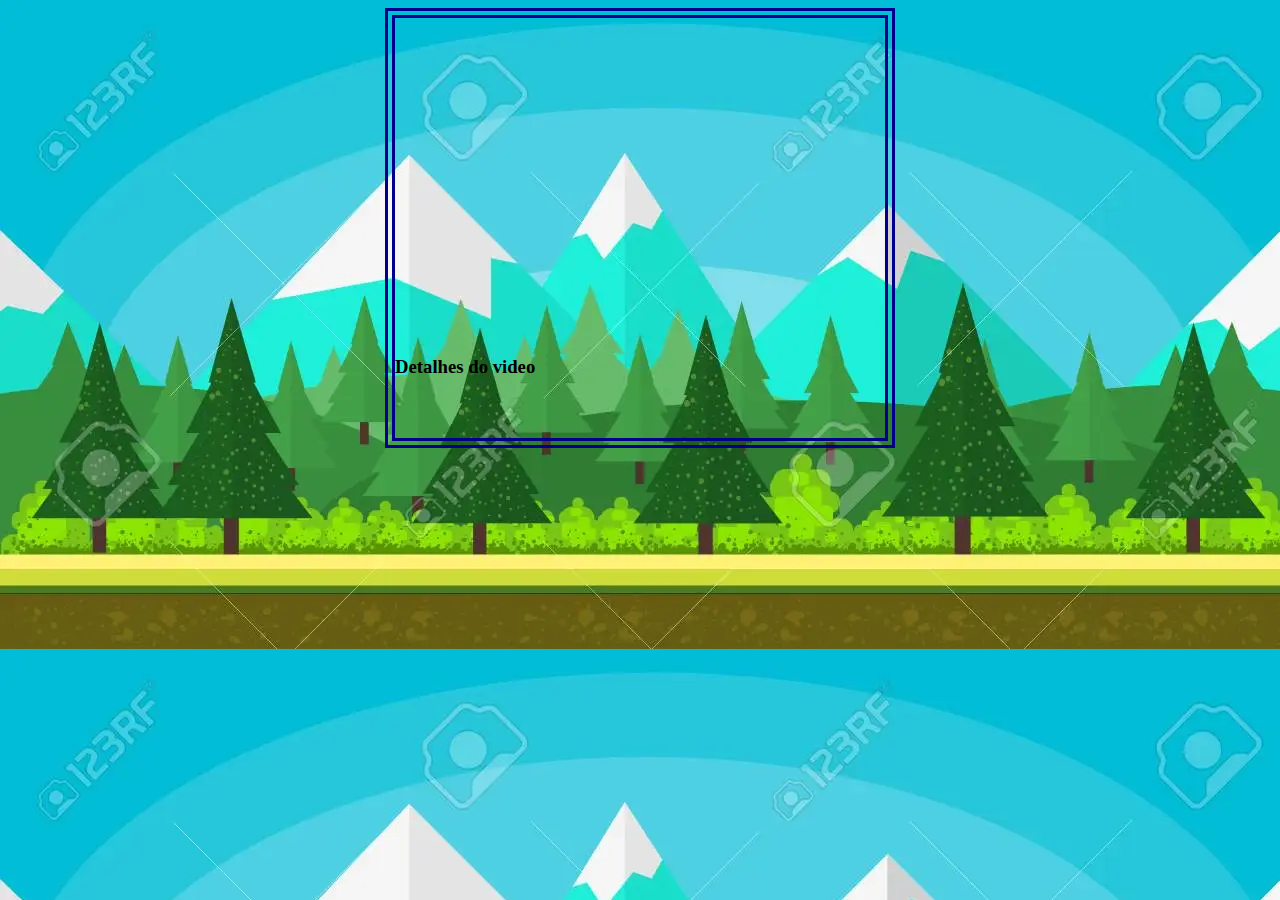
==== domina.html @ 013a25e0 "Colocando as pages" ====
<!DOCTYPE html>
<html lang="pt-br">
<head>
    <meta charset="UTF-8">
    <meta http-equiv="X-UA-Compatible" content="IE=edge">
    <meta name="viewport" content="width=device-width, initial-scale=1.0">
    <title>Domina</title>
    <style>
        body {
            background-image: url('images/background.webp');
        }

        div {
            height: 420px;
            width: 490px;
            border: 10px double darkblue;
            margin: auto;
        }
    </style>
</head>
<body>
    <div>
        <iframe width="560" height="315" src="https://www.youtube.com/embed/fPbbL723-bg" title="YouTube video player" frameborder="0" allow="accelerometer; autoplay; clipboard-write; encrypted-media; gyroscope; picture-in-picture" allowfullscreen></iframe>

        <h3>Detalhes do video</h3>
    </div>
</body>
</html>
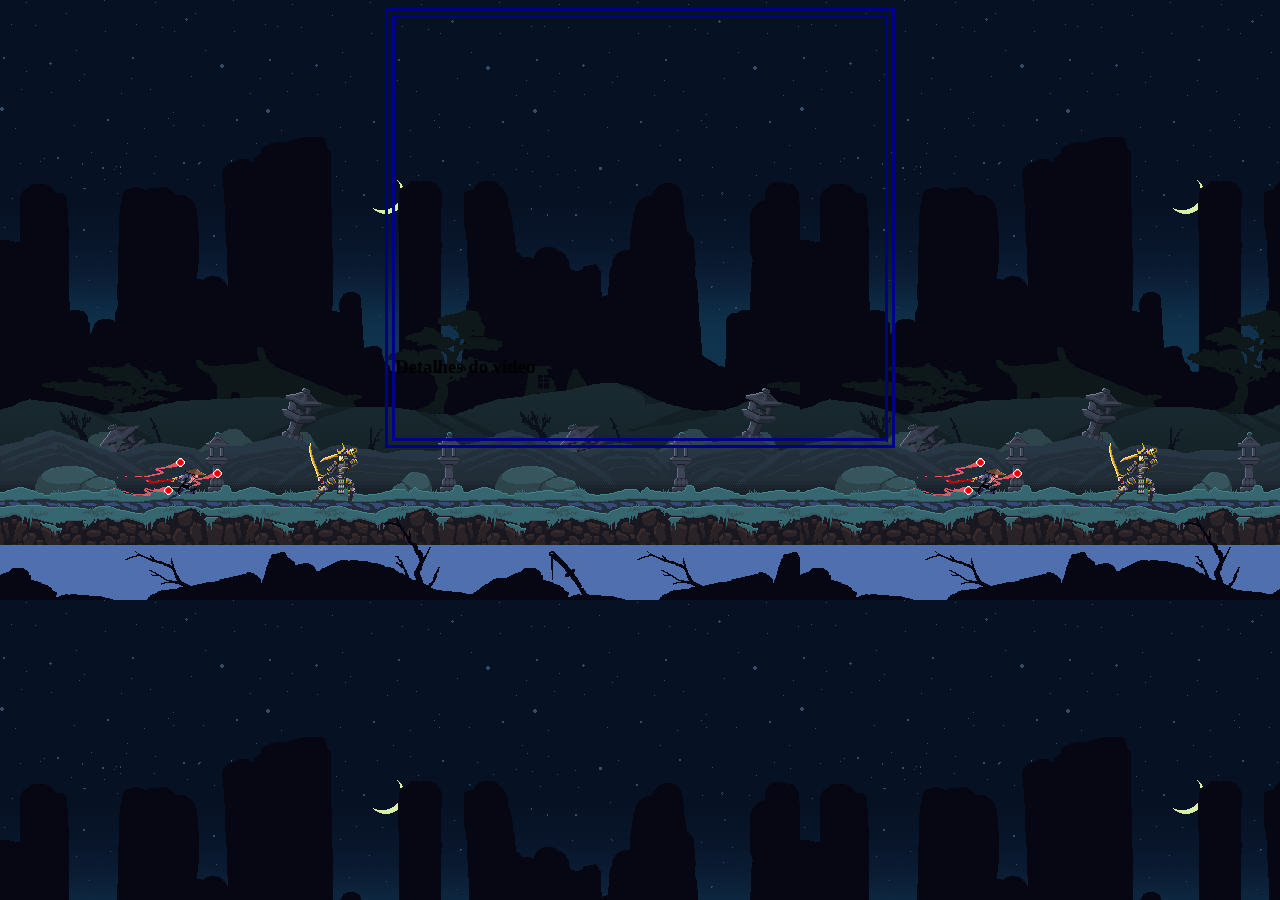
==== commit 20a33a8b: "Finalizando o CSS na primeira pagina" ====
--- a/domina.html
+++ b/domina.html
@@ -7,7 +7,7 @@
     <title>Domina</title>
     <style>
         body {
-            background-image: url('images/background.webp');
+            background-image: url('images/background.png');
         }
 
         div {
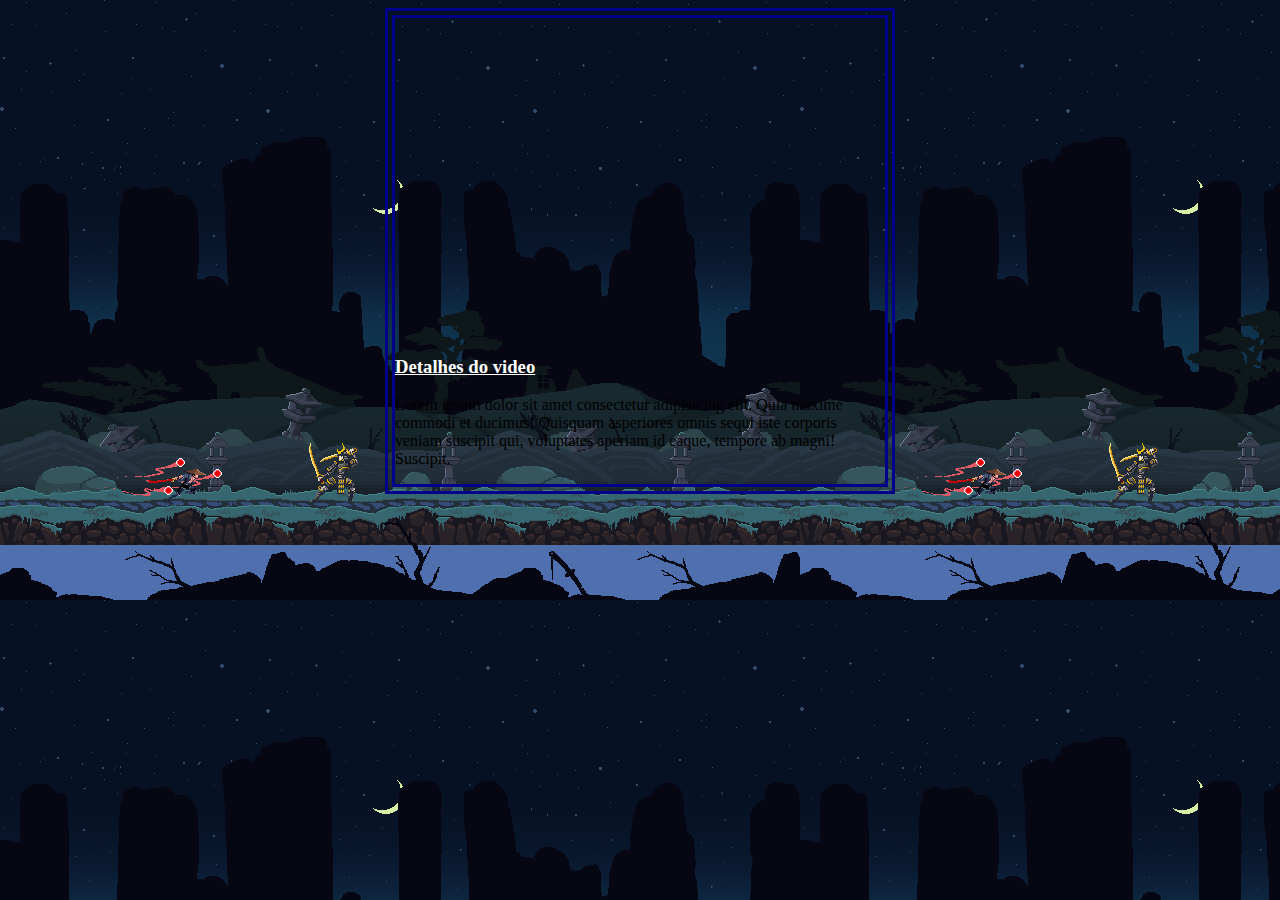
==== commit 8504c531: "Automatizando as paginas dos jogos" ====
--- a/domina.html
+++ b/domina.html
@@ -11,18 +11,35 @@
         }
 
         div {
-            height: 420px;
+            min-height: 350px;
             width: 490px;
             border: 10px double darkblue;
             margin: auto;
         }
+        
+        #detalhes {
+            color: white;
+            text-decoration: underline;
+            cursor: pointer;
+        }
+
+        iframe {
+            max-height: 100%;
+            max-width: 99%;
+            margin: auto;
+        }
+
     </style>
 </head>
 <body>
     <div>
         <iframe width="560" height="315" src="https://www.youtube.com/embed/fPbbL723-bg" title="YouTube video player" frameborder="0" allow="accelerometer; autoplay; clipboard-write; encrypted-media; gyroscope; picture-in-picture" allowfullscreen></iframe>
 
-        <h3>Detalhes do video</h3>
+        <aside id="detalhes">
+            <h3>Detalhes do video</h3>
+        </aside>
+        <p>Lorem ipsum dolor sit amet consectetur adipisicing elit. Quia maxime commodi et ducimus! Quisquam asperiores omnis sequi iste corporis veniam suscipit qui, voluptates aperiam id eaque, tempore ab magni! Suscipit.</p>
     </div>
+    <script src="script.js"></script>
 </body>
 </html>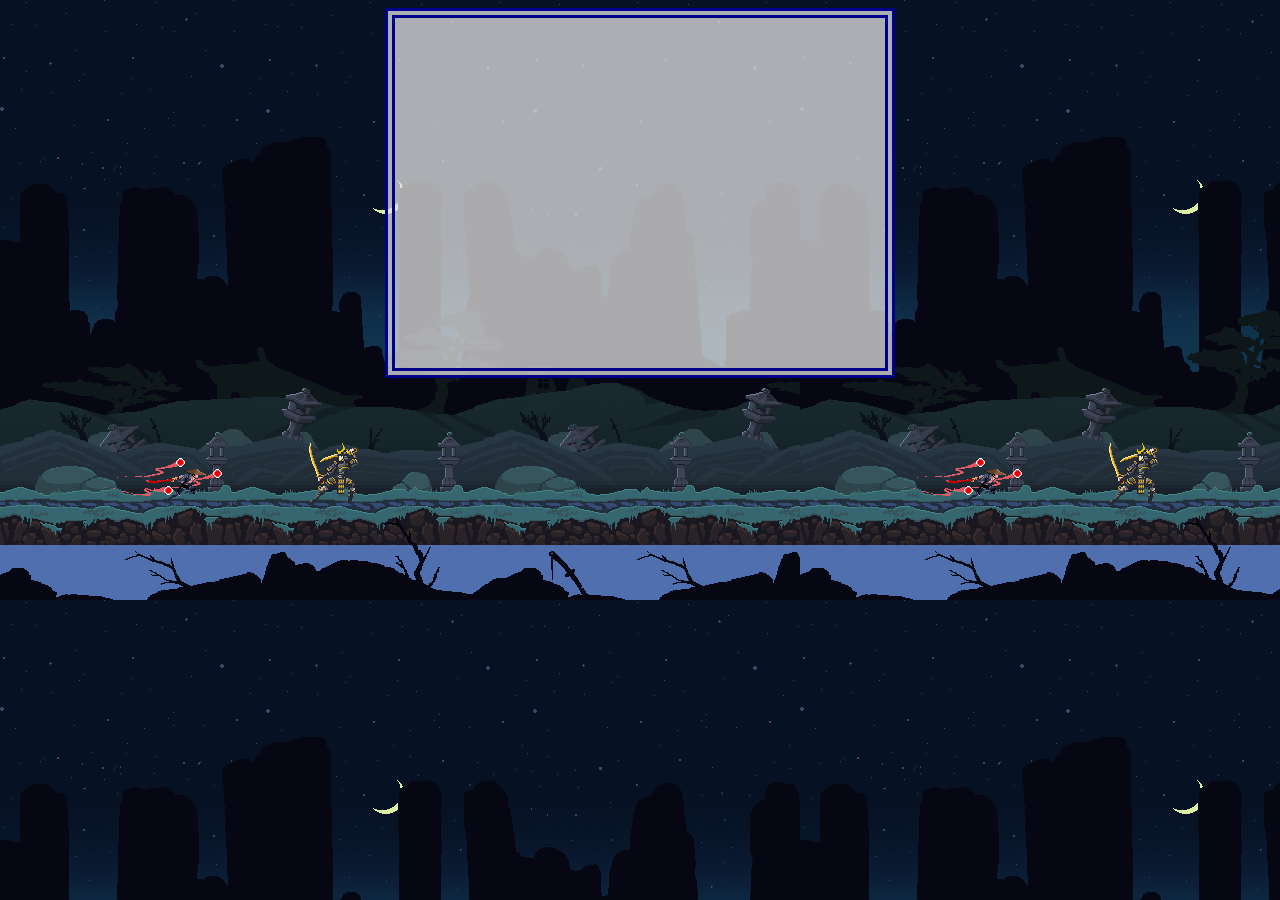
==== commit cafc8df4: "Tentando automotizar a selecao de videos" ====
--- a/domina.html
+++ b/domina.html
@@ -11,6 +11,7 @@
         }
 
         div {
+            background-color: rgba(224, 224, 224, 0.76);
             min-height: 350px;
             width: 490px;
             border: 10px double darkblue;
@@ -18,7 +19,7 @@
         }
         
         #detalhes {
-            color: white;
+            color: black;
             text-decoration: underline;
             cursor: pointer;
         }
@@ -38,8 +39,17 @@
         <aside id="detalhes">
             <h3>Detalhes do video</h3>
         </aside>
-        <p>Lorem ipsum dolor sit amet consectetur adipisicing elit. Quia maxime commodi et ducimus! Quisquam asperiores omnis sequi iste corporis veniam suscipit qui, voluptates aperiam id eaque, tempore ab magni! Suscipit.</p>
     </div>
-    <script src="script.js"></script>
+    <script>
+        const clique = document.querySelector('#detalhes')
+        clique.innerHTML = ''
+        const texto = document.createElement('p')
+        texto.style.textDecoration = 'none';
+        texto.style.cursor = 'Default';
+        texto.innerHTML = msg;
+        texto.innerHTML = `<h3>Titulo: </h3> <p> Game Domina</p>`
+        texto.innerHTML += `<h3>Data: </h3> <p> 16/07/2020</p>`
+        clique.appendChild(texto)
+    </script>
 </body>
 </html>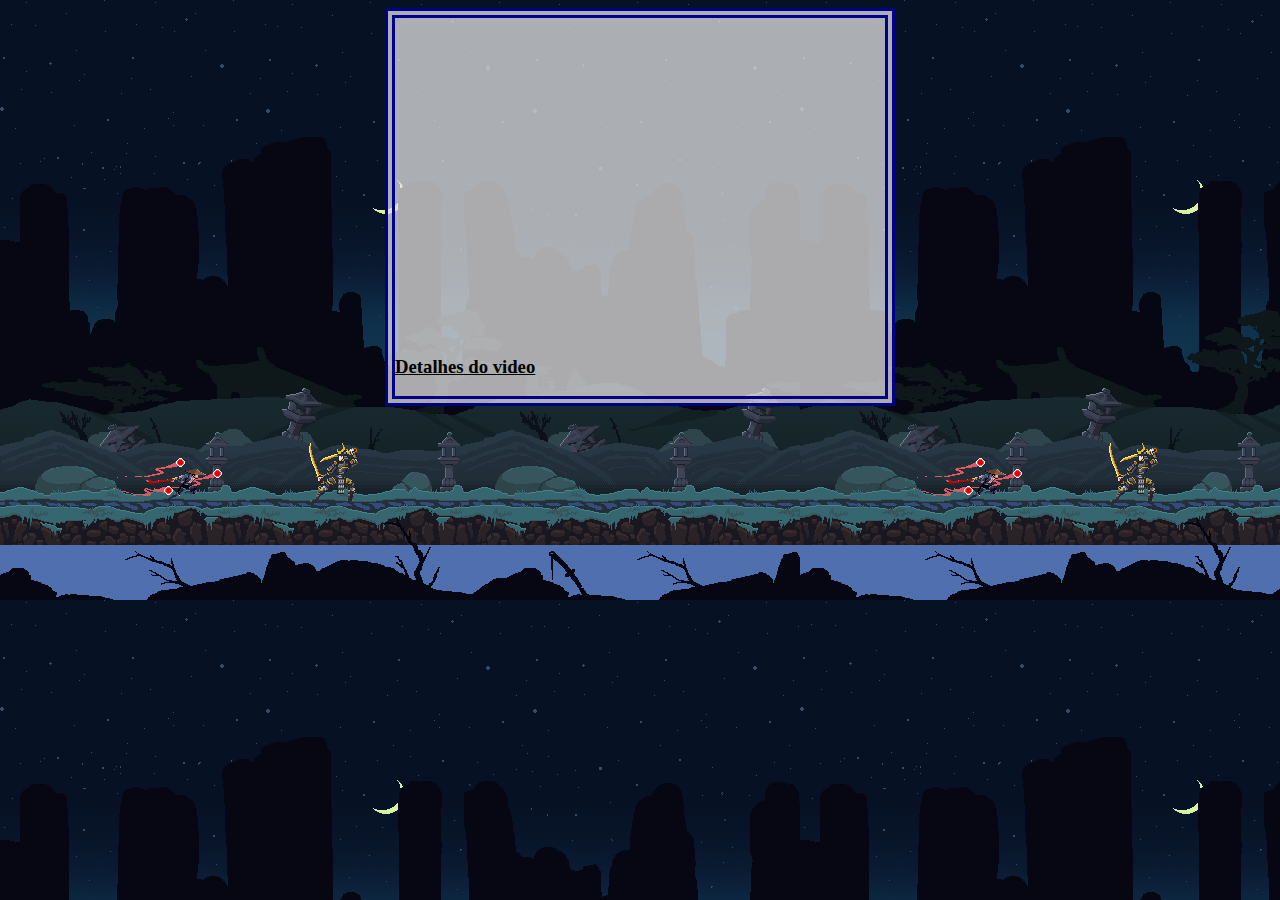
==== commit 81ae96f0: "Update domina.html" ====
--- a/domina.html
+++ b/domina.html
@@ -41,6 +41,7 @@
         </aside>
     </div>
     <script>
+        function detalhesdom() {
         const clique = document.querySelector('#detalhes')
         clique.innerHTML = ''
         const texto = document.createElement('p')
@@ -49,7 +50,7 @@
         texto.innerHTML = msg;
         texto.innerHTML = `<h3>Titulo: </h3> <p> Game Domina</p>`
         texto.innerHTML += `<h3>Data: </h3> <p> 16/07/2020</p>`
-        clique.appendChild(texto)
+        clique.appendChild(texto)}
     </script>
 </body>
 </html>